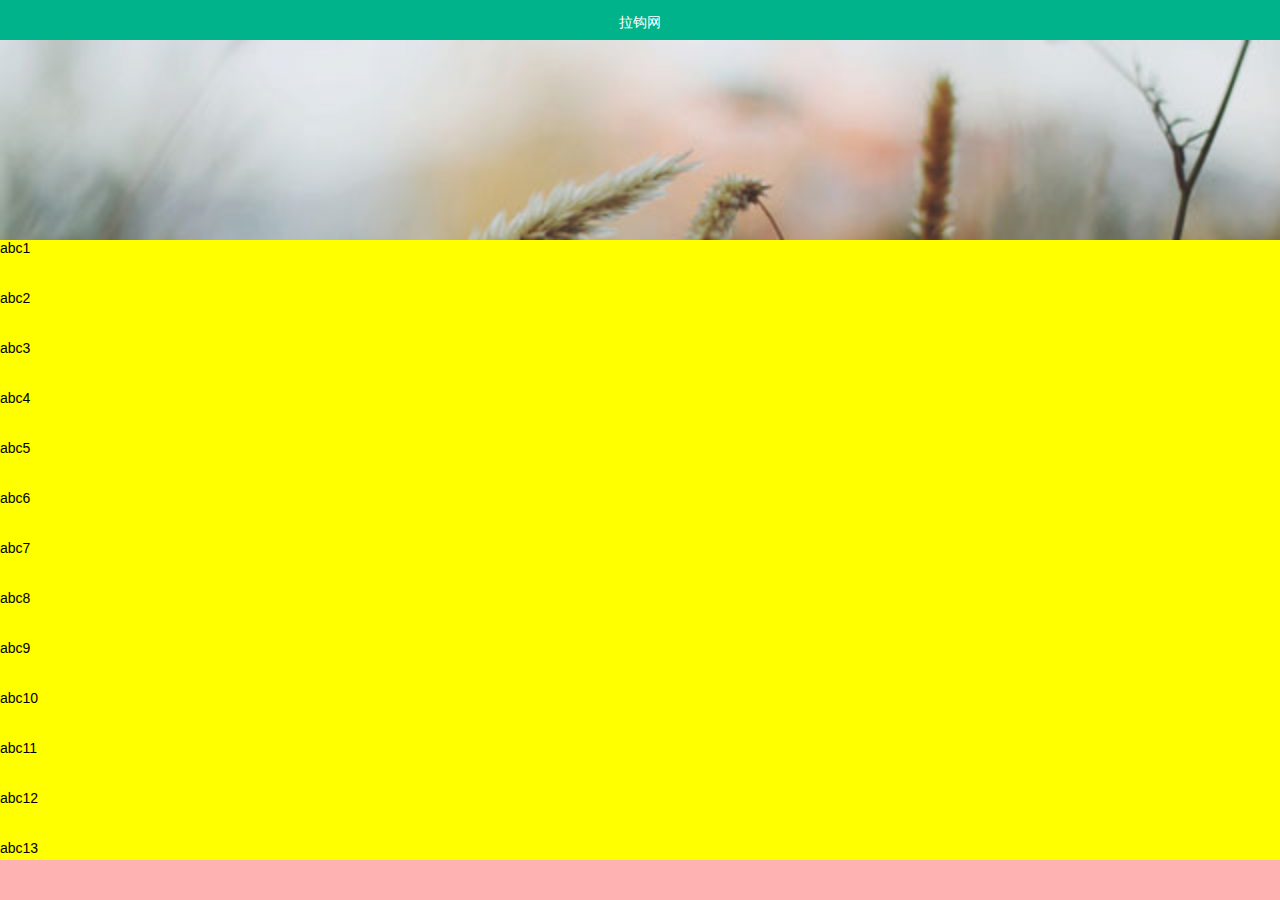
==== lg.html @ 65e60ccc "aa" ====
<!DOCTYPE html>
<html>
	<head>
		<meta charset="UTF-8">
		<title></title>
		
		<meta name="viewport" content="width=device-width, user-scalable=no, initial-scale=1.0">
		<link rel="stylesheet" type="text/css" href="css/reset.css"/>
		<style>
		    html{
		    	height:100%;
		    	width: 100%;
		    	overflow: hidden;
		    }
		    *{
		    	-webkit-box-sizing:border-box;
		    	box-sizing: border-box;
		    }
		   *{
		   	margin:0;padding:0;
		   }
		    body{
		   	  height: 100%;
		   	   padding-bottom: 40px;
		   	   padding-top: 240px;

		   }
		 
		   section{
		   	
		   	 height:100%;
		    
		     background: yellow;
		   	
		   	
		   }
		   ul{
		   
		   	 list-style: none;
		   	 height: 100%;
		   	 overflow: auto;
		   }
		   a{
		   	   text-decoration: none;
		   }
		   div.img{
		   	  position:fixed;
		   	  width:100%;
		      top:40px;
		      height: 200px;
		   	  background: url(img/15.jpg) no-repeat;
		   	  background-size:cover;
		   }
		   header{
		   	width:100%;
		   	height: 45px;
		   	line-height: 45px;
		   	text-align: center;
		   	color:#fff;
		   	background:#00b38a;
		   	position: fixed;
		   	top:0;
		   }
		  
		   li{
		   	  height: 50px;
		   }
		   footer{
		   	   position: fixed;
		   	   bottom: 0;
		   	   width:100%;
		   	   height: 40px;
		   	   background: rgba(255,0,0,0.3);
		   }
		   li:nth-child(1)::after::after{
		   	content: "1223";
		   }
		</style>
	</head>
	<body>
		   <header>
				拉钩网
		   </header>
		   <div class="img"></div>
		   <section>
		        
				<ul>
					<li>abc1</li>
					<li>abc2</li>
					<li>abc3</li>
					<li>abc4</li>
					<li>abc5</li>
					<li>abc6</li>
					<li>abc7</li>
					<li>abc8</li>
					<li>abc9</li>
					<li>abc10</li>
					<li>abc11</li>
					<li>abc12</li>
					<li>abc13</li>
					<li>abc14</li>
					<li>abc15</li>
					<li>abc16</li>
					<li>abc17</li>
					<li>abc18</li>
					<li>abc19</li>
					<li>abc20</li>
					<li>abc21</li>
					<li>abc22</li>
					<li>abc23</li>
					<li>abc24</li>
					<li>abc25</li>
					<li>abc26</li>
					<li>abc27</li>
					<li>abc28</li>
					<li>abc29</li>
					<li>abc30</li>
				</ul>


		   </section>

		 
		 
		   <footer>

		   </footer>


	</body>
</html>
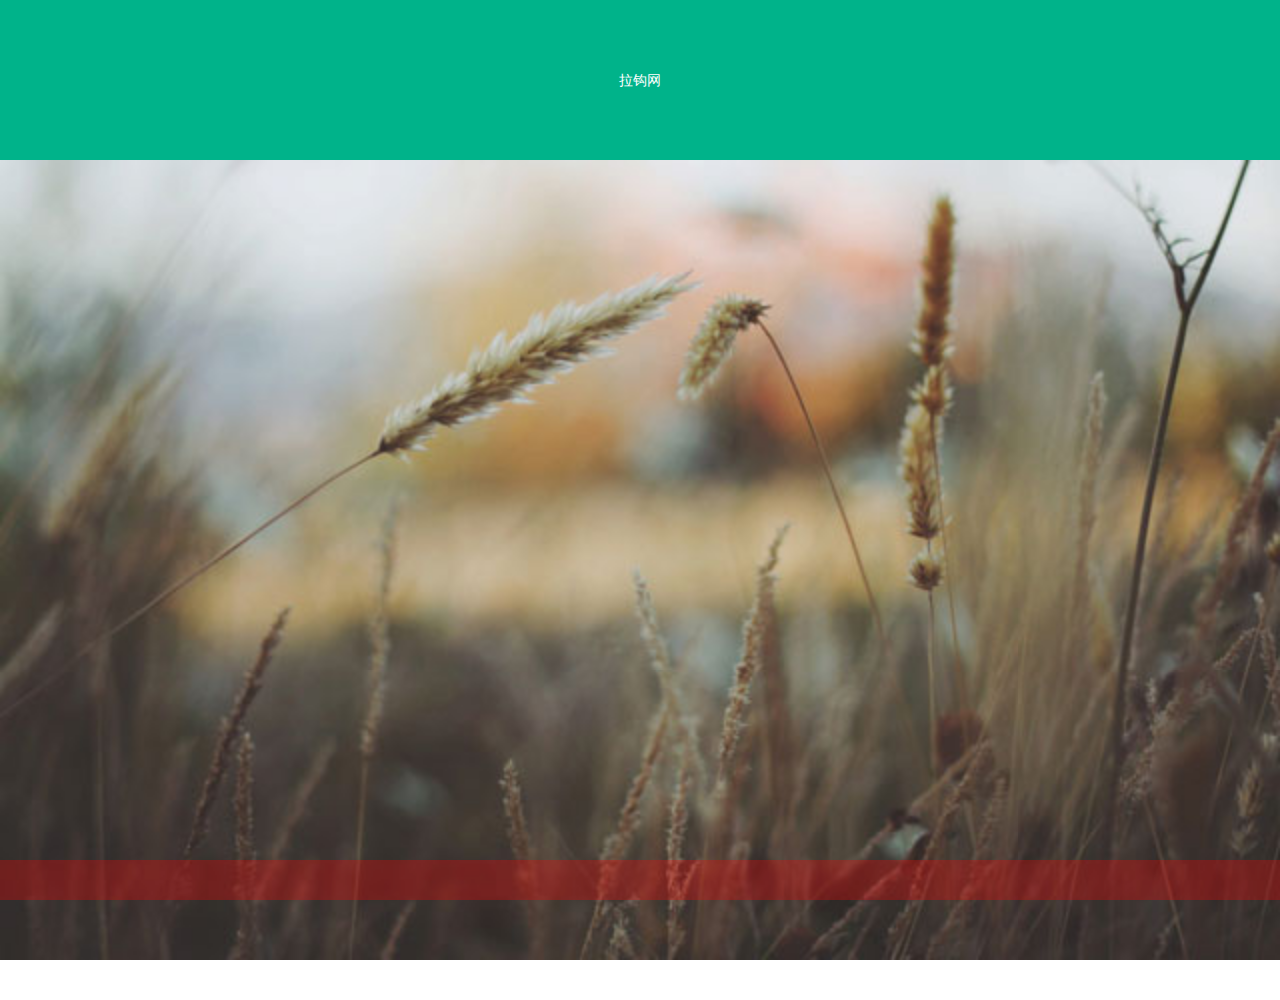
==== commit bc84d1e6: "dfdasf" ====
--- a/lg.html
+++ b/lg.html
@@ -6,6 +6,9 @@
 		
 		<meta name="viewport" content="width=device-width, user-scalable=no, initial-scale=1.0">
 		<link rel="stylesheet" type="text/css" href="css/reset.css"/>
+		<script>
+			document.getElementsByTagName("html")[0].style.fontSize=innerWidth/16+"px"
+		</script>
 		<style>
 		    html{
 		    	height:100%;
@@ -22,7 +25,7 @@
 		    body{
 		   	  height: 100%;
 		   	   padding-bottom: 40px;
-		   	   padding-top: 240px;
+		   	   padding-top: 12rem;
 
 		   }
 		 
@@ -43,18 +46,16 @@
 		   a{
 		   	   text-decoration: none;
 		   }
-		   div.img{
+		   img{
 		   	  position:fixed;
 		   	  width:100%;
-		      top:40px;
-		      height: 200px;
-		   	  background: url(img/15.jpg) no-repeat;
-		   	  background-size:cover;
+		      top:2rem;
+		     
 		   }
 		   header{
 		   	width:100%;
-		   	height: 45px;
-		   	line-height: 45px;
+		   	height: 2rem;
+		   	line-height: 2rem;
 		   	text-align: center;
 		   	color:#fff;
 		   	background:#00b38a;
@@ -63,7 +64,7 @@
 		   }
 		  
 		   li{
-		   	  height: 50px;
+		   	  height: 2.5rem;
 		   }
 		   footer{
 		   	   position: fixed;
@@ -81,7 +82,7 @@
 		   <header>
 				拉钩网
 		   </header>
-		   <div class="img"></div>
+		   <img src="img/15.jpg" alt="" />
 		   <section>
 		        
 				<ul>
